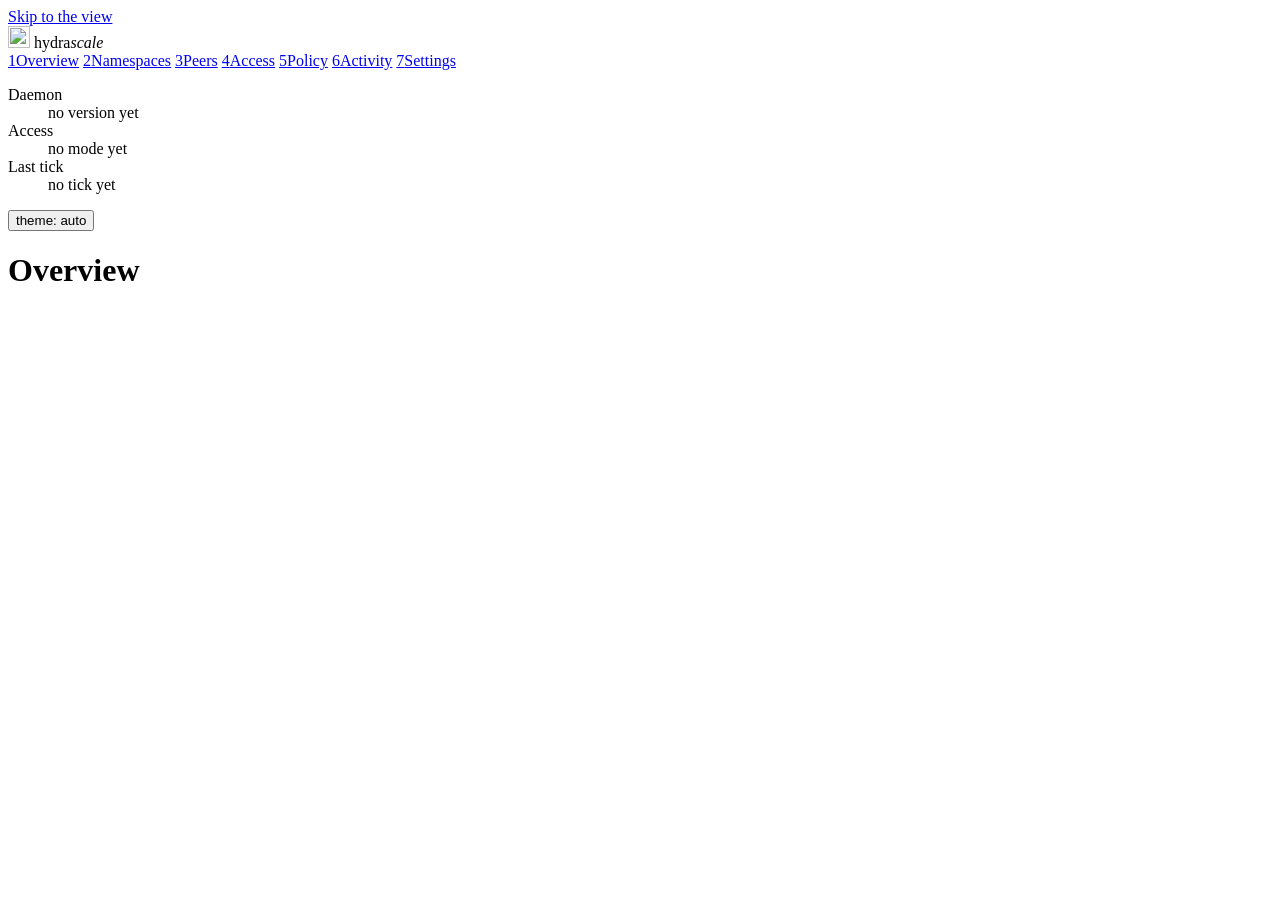
==== internal/ui/static/index.html @ 69506ce0 "Fork: peers view, light theme, console password, host_ipv6 and fixes - Console: a peers view with ev" ====
<!DOCTYPE html>
<html lang="en">
<head>
<meta charset="utf-8">
<meta name="viewport" content="width=device-width, initial-scale=1, viewport-fit=cover">
<title>Hydrascale</title>
<!-- Every stylesheet loads from the console origin. The console makes no request to
     another host. brand/tokens/fonts.css names the two self-hosted font files, so this
     page names none. -->
<link rel="stylesheet" href="/brand/tokens/colors.css">
<link rel="stylesheet" href="/brand/tokens/typography.css">
<link rel="stylesheet" href="/brand/tokens/spacing.css">
<link rel="stylesheet" href="/brand/tokens/radius.css">
<link rel="stylesheet" href="/brand/tokens/elevation.css">
<link rel="stylesheet" href="/brand/tokens/motion.css">
<link rel="stylesheet" href="/brand/tokens/fonts.css">
<!-- tokens.css comes after the brand tokens, because it restates the values that the
     brand sets with color-mix, for a browser that reads no color-mix function. -->
<link rel="stylesheet" href="/tokens.css">
<link rel="stylesheet" href="/app.css">
<link rel="icon" href="/brand/logo-lime.svg" type="image/svg+xml">
</head>
<body>
<a class="skip" href="#view-heading">Skip to the view</a>
<div class="app">

  <nav class="nav" aria-label="Main">
    <div class="brand">
      <img class="logo" src="/brand/logo-lime.svg" alt="" width="22" height="22">
      <span class="wordmark">hydra<i>scale</i></span>
    </div>

    <!-- The number of an entry is the key that opens the view. app.js binds the keys. -->
    <div class="nav-index">
      <a class="nav-link" href="#/overview" data-view="overview"><span class="key mono" aria-hidden="true">1</span>Overview</a>
      <a class="nav-link" href="#/namespaces" data-view="namespaces"><span class="key mono" aria-hidden="true">2</span>Namespaces</a>
      <a class="nav-link" href="#/peers" data-view="peers"><span class="key mono" aria-hidden="true">3</span>Peers</a>
      <a class="nav-link" href="#/access" data-view="access"><span class="key mono" aria-hidden="true">4</span>Access</a>
      <a class="nav-link" href="#/policy" data-view="policy"><span class="key mono" aria-hidden="true">5</span>Policy</a>
      <a class="nav-link" href="#/activity" data-view="activity"><span class="key mono" aria-hidden="true">6</span>Activity</a>
      <a class="nav-link" href="#/settings" data-view="settings"><span class="key mono" aria-hidden="true">7</span>Settings</a>
    </div>

    <!-- The title block names the daemon that serves this page. app.js writes each value
         from the last poll, and it writes no value that no poll returned. -->
    <dl class="title-block">
      <div><dt>Daemon</dt><dd><span class="mono" id="daemon-version">no version yet</span></dd></div>
      <div><dt>Access</dt><dd><span class="mono" id="title-access">no mode yet</span></dd></div>
      <div><dt>Last tick</dt><dd><span class="mono" id="title-tick">no tick yet</span></dd></div>
    </dl>

    <!-- The theme switch cycles auto, light and dark. app.js stores the choice. -->
    <button class="btn theme-toggle mono" id="theme-toggle" type="button">theme: auto</button>
  </nav>

  <main class="main" id="main">
    <!-- The poll layer writes this region. It stays hidden while every poll succeeds. -->
    <div class="bar" id="poll-bar" role="status" hidden>
      <span class="dot" id="poll-dot"></span>
      <p class="bar-text" id="poll-text"></p>
      <button class="btn" id="poll-retry" type="button" hidden>Retry now</button>
    </div>

    <header class="head">
      <h1 id="view-heading">Overview</h1>
      <p class="sub" id="view-lead"></p>
    </header>

    <section class="view" id="view-overview" data-view="overview" hidden></section>
    <section class="view" id="view-namespaces" data-view="namespaces" hidden></section>
    <section class="view" id="view-peers" data-view="peers" hidden></section>
    <section class="view" id="view-access" data-view="access" hidden></section>
    <section class="view" id="view-policy" data-view="policy" hidden></section>
    <section class="view" id="view-activity" data-view="activity" hidden></section>
    <section class="view" id="view-settings" data-view="settings" hidden></section>
  </main>

</div>
<!-- The content security policy allows no inline script, so app.js binds every handler.
     A view module loads after the shell, and each one calls registerView. Issue #144 adds
     the namespace module. -->
<script type="module" src="/app.js"></script>
<script type="module" src="/overview.js"></script>
<script type="module" src="/namespaces.js"></script>
<script type="module" src="/peers.js"></script>
<script type="module" src="/access.js"></script>
<script type="module" src="/policy.js"></script>
<script type="module" src="/activity.js"></script>
<script type="module" src="/settings.js"></script>
</body>
</html>
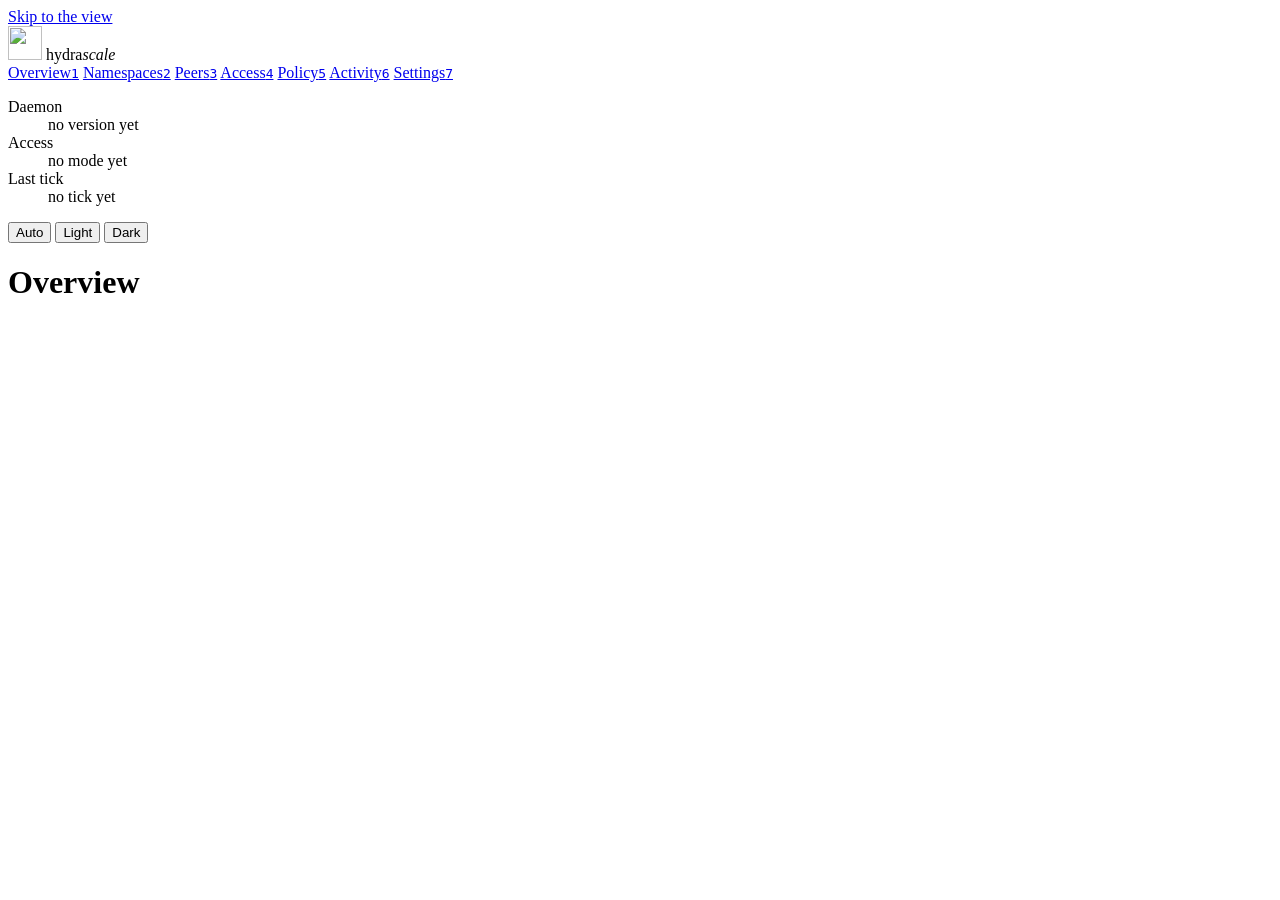
==== commit f3cdb282: "Redesign the console and cut no text Rounded cards, state badges, icons and a theme switch, in a lig" ====
--- a/internal/ui/static/index.html
+++ b/internal/ui/static/index.html
@@ -18,39 +18,47 @@
      brand sets with color-mix, for a browser that reads no color-mix function. -->
 <link rel="stylesheet" href="/tokens.css">
 <link rel="stylesheet" href="/app.css">
-<link rel="icon" href="/brand/logo-lime.svg" type="image/svg+xml">
+<link rel="icon" href="/brand/mark.svg" type="image/svg+xml">
 </head>
 <body>
 <a class="skip" href="#view-heading">Skip to the view</a>
 <div class="app">
 
   <nav class="nav" aria-label="Main">
+    <!-- The mark is a filled tile, so it reads on a light surface and on a dark one. -->
     <div class="brand">
-      <img class="logo" src="/brand/logo-lime.svg" alt="" width="22" height="22">
+      <img class="logo" src="/brand/mark.svg" alt="" width="34" height="34">
       <span class="wordmark">hydra<i>scale</i></span>
     </div>
 
     <!-- The number of an entry is the key that opens the view. app.js binds the keys. -->
     <div class="nav-index">
-      <a class="nav-link" href="#/overview" data-view="overview"><span class="key mono" aria-hidden="true">1</span>Overview</a>
-      <a class="nav-link" href="#/namespaces" data-view="namespaces"><span class="key mono" aria-hidden="true">2</span>Namespaces</a>
-      <a class="nav-link" href="#/peers" data-view="peers"><span class="key mono" aria-hidden="true">3</span>Peers</a>
-      <a class="nav-link" href="#/access" data-view="access"><span class="key mono" aria-hidden="true">4</span>Access</a>
-      <a class="nav-link" href="#/policy" data-view="policy"><span class="key mono" aria-hidden="true">5</span>Policy</a>
-      <a class="nav-link" href="#/activity" data-view="activity"><span class="key mono" aria-hidden="true">6</span>Activity</a>
-      <a class="nav-link" href="#/settings" data-view="settings"><span class="key mono" aria-hidden="true">7</span>Settings</a>
+      <a class="nav-link" href="#/overview" data-view="overview"><span class="ico ico-overview" aria-hidden="true"></span><span class="nav-text">Overview</span><kbd class="key" aria-hidden="true">1</kbd></a>
+      <a class="nav-link" href="#/namespaces" data-view="namespaces"><span class="ico ico-namespaces" aria-hidden="true"></span><span class="nav-text">Namespaces</span><kbd class="key" aria-hidden="true">2</kbd></a>
+      <a class="nav-link" href="#/peers" data-view="peers"><span class="ico ico-peers" aria-hidden="true"></span><span class="nav-text">Peers</span><kbd class="key" aria-hidden="true">3</kbd></a>
+      <a class="nav-link" href="#/access" data-view="access"><span class="ico ico-access" aria-hidden="true"></span><span class="nav-text">Access</span><kbd class="key" aria-hidden="true">4</kbd></a>
+      <a class="nav-link" href="#/policy" data-view="policy"><span class="ico ico-policy" aria-hidden="true"></span><span class="nav-text">Policy</span><kbd class="key" aria-hidden="true">5</kbd></a>
+      <a class="nav-link" href="#/activity" data-view="activity"><span class="ico ico-activity" aria-hidden="true"></span><span class="nav-text">Activity</span><kbd class="key" aria-hidden="true">6</kbd></a>
+      <a class="nav-link" href="#/settings" data-view="settings"><span class="ico ico-settings" aria-hidden="true"></span><span class="nav-text">Settings</span><kbd class="key" aria-hidden="true">7</kbd></a>
     </div>
 
-    <!-- The title block names the daemon that serves this page. app.js writes each value
-         from the last poll, and it writes no value that no poll returned. -->
-    <dl class="title-block">
-      <div><dt>Daemon</dt><dd><span class="mono" id="daemon-version">no version yet</span></dd></div>
-      <div><dt>Access</dt><dd><span class="mono" id="title-access">no mode yet</span></dd></div>
-      <div><dt>Last tick</dt><dd><span class="mono" id="title-tick">no tick yet</span></dd></div>
-    </dl>
+    <div class="nav-foot">
+      <!-- The title block names the daemon that serves this page. app.js writes each value
+           from the last poll, and it writes no value that no poll returned. -->
+      <dl class="title-block">
+        <div><dt>Daemon</dt><dd><span class="mono" id="daemon-version">no version yet</span></dd></div>
+        <div><dt>Access</dt><dd><span class="mono" id="title-access">no mode yet</span></dd></div>
+        <div><dt>Last tick</dt><dd><span class="mono" id="title-tick">no tick yet</span></dd></div>
+      </dl>
 
-    <!-- The theme switch cycles auto, light and dark. app.js stores the choice. -->
-    <button class="btn theme-toggle mono" id="theme-toggle" type="button">theme: auto</button>
+      <!-- The theme switch: one button per choice. app.js binds the buttons and it stores
+           the choice. -->
+      <div class="seg theme-switch" id="theme-switch" role="group" aria-label="Theme">
+        <button type="button" data-theme-choice="auto" aria-pressed="true" title="Follow the system"><span class="ico ico-auto" aria-hidden="true"></span><span>Auto</span></button>
+        <button type="button" data-theme-choice="light" aria-pressed="false" title="Light theme"><span class="ico ico-sun" aria-hidden="true"></span><span>Light</span></button>
+        <button type="button" data-theme-choice="dark" aria-pressed="false" title="Dark theme"><span class="ico ico-moon" aria-hidden="true"></span><span>Dark</span></button>
+      </div>
+    </div>
   </nav>
 
   <main class="main" id="main">
